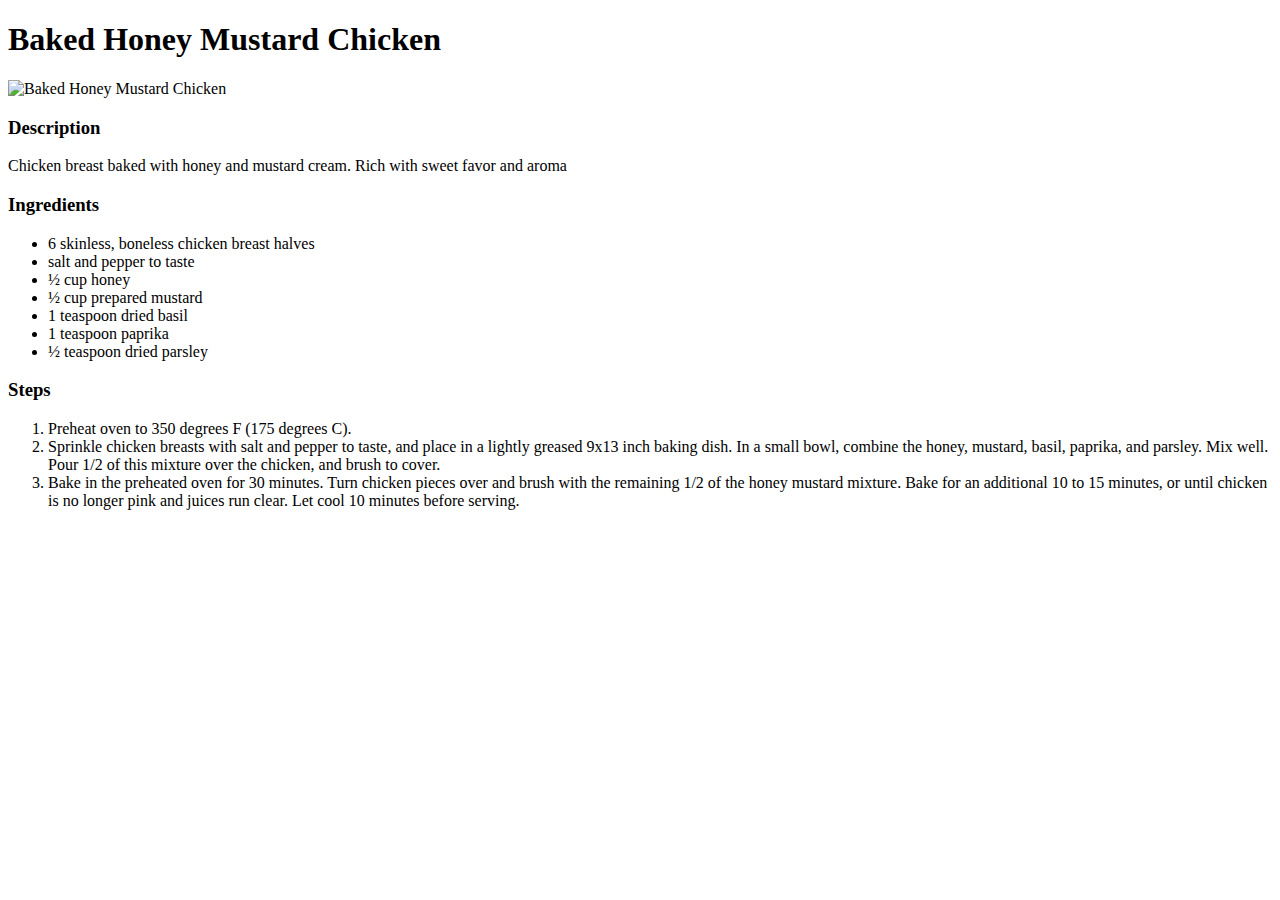
==== recipes/Baked-Honey-Mustard-Chicken.html @ 94ec079f "Link all html files with style.css" ====
<!DOCTYPE html>

<html lang="en">
    <head>
        <meta charset="utf-8">
        <link rel="stylesheet" href="../style.css">
        <title>Baked Honey Mustard Chicken</title>
    </head>
    <body>
        <h1>
            Baked Honey Mustard Chicken
        </h1>
        <img src="https://imagesvc.meredithcorp.io/v3/mm/image?url=https%3A%2F%2Fimages.media-allrecipes.com%2Fuserphotos%2F2334.jpg" alt="Baked Honey Mustard Chicken">

        <h3>Description</h3>
        <p>Chicken breast baked with honey and mustard cream. Rich with sweet favor and aroma </p>

        <h3>Ingredients</h3>
        <ul>
            <li>6 skinless, boneless chicken breast halves </li>
            <li>salt and pepper to taste </li>
            <li>½ cup honey </li>
            <li>½ cup prepared mustard </li>
            <li>1 teaspoon dried basil </li>
            <li>1 teaspoon paprika </li>
            <li>½ teaspoon dried parsley </li>
        </ul>

        <h3>Steps</h3>
        <ol>
            <li>Preheat oven to 350 degrees F (175 degrees C).</li>
            <li>Sprinkle chicken breasts with salt and pepper to taste, and place in a lightly greased 9x13 inch baking dish. In a small bowl, combine the honey, mustard, basil, paprika, and parsley. Mix well. Pour 1/2 of this mixture over the chicken, and brush to cover.</li>
            <li>Bake in the preheated oven for 30 minutes. Turn chicken pieces over and brush with the remaining 1/2 of the honey mustard mixture. Bake for an additional 10 to 15 minutes, or until chicken is no longer pink and juices run clear. Let cool 10 minutes before serving.</li>
        </ol>
    </body>
</html>
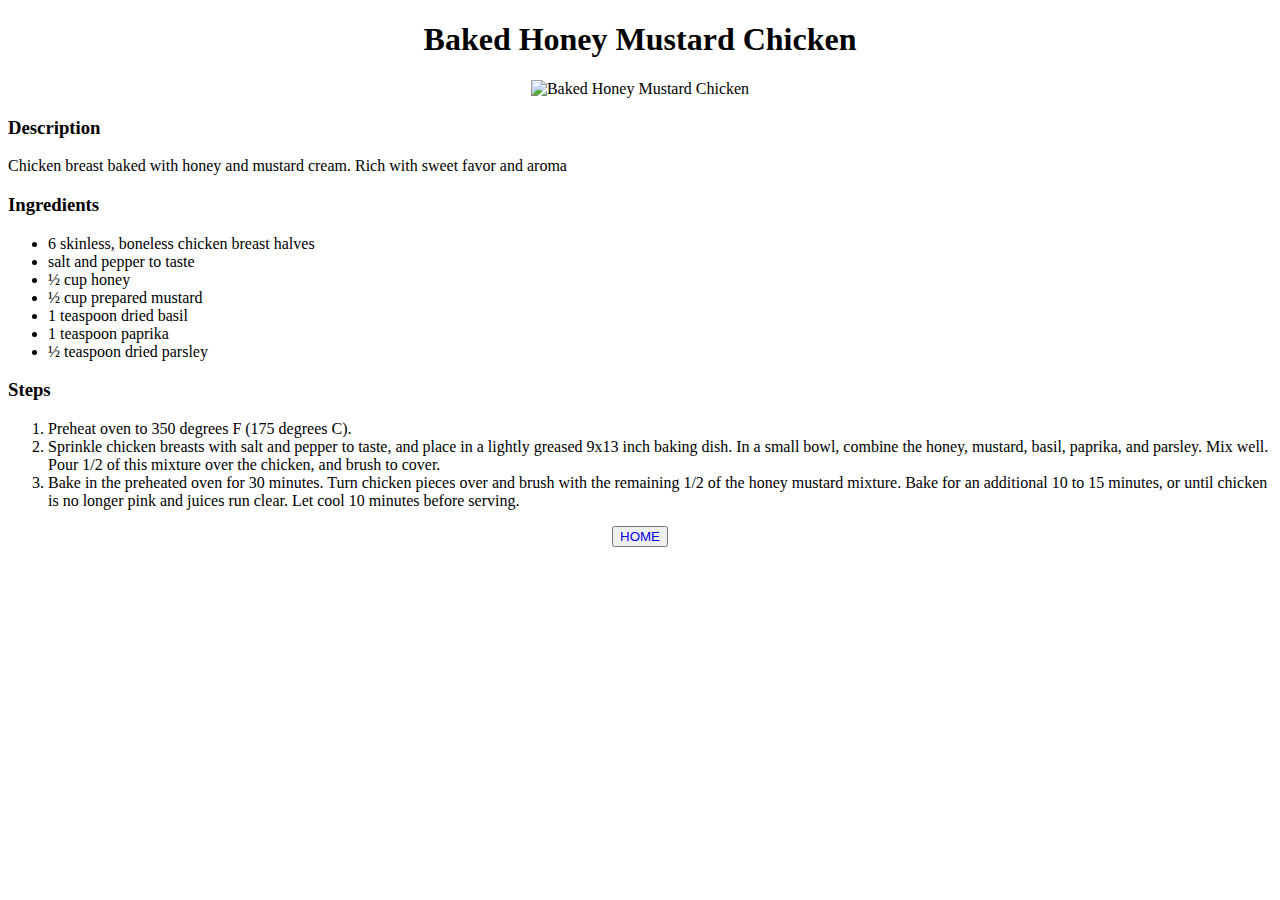
==== commit 1604e20b: "Add HOME<button> in all recipe pages and edit css" ====
--- a/recipes/Baked-Honey-Mustard-Chicken.html
+++ b/recipes/Baked-Honey-Mustard-Chicken.html
@@ -3,14 +3,20 @@
 <html lang="en">
     <head>
         <meta charset="utf-8">
+        <meta http-equiv="X-UA-Compatible" content="IE=edge">
+        <meta name="viewport" content="width=device-width, initial-scale=1.0">
         <link rel="stylesheet" href="../style.css">
         <title>Baked Honey Mustard Chicken</title>
     </head>
     <body>
-        <h1>
-            Baked Honey Mustard Chicken
-        </h1>
-        <img src="https://imagesvc.meredithcorp.io/v3/mm/image?url=https%3A%2F%2Fimages.media-allrecipes.com%2Fuserphotos%2F2334.jpg" alt="Baked Honey Mustard Chicken">
+        <div class="container">
+            <h1>
+                Baked Honey Mustard Chicken
+            </h1>
+        </div>
+        <div class="container">
+            <img class="food-img" src="https://imagesvc.meredithcorp.io/v3/mm/image?url=https%3A%2F%2Fimages.media-allrecipes.com%2Fuserphotos%2F2334.jpg" alt="Baked Honey Mustard Chicken">
+        </div>
 
         <h3>Description</h3>
         <p>Chicken breast baked with honey and mustard cream. Rich with sweet favor and aroma </p>
@@ -32,5 +38,10 @@
             <li>Sprinkle chicken breasts with salt and pepper to taste, and place in a lightly greased 9x13 inch baking dish. In a small bowl, combine the honey, mustard, basil, paprika, and parsley. Mix well. Pour 1/2 of this mixture over the chicken, and brush to cover.</li>
             <li>Bake in the preheated oven for 30 minutes. Turn chicken pieces over and brush with the remaining 1/2 of the honey mustard mixture. Bake for an additional 10 to 15 minutes, or until chicken is no longer pink and juices run clear. Let cool 10 minutes before serving.</li>
         </ol>
+        <div class="container">
+            <button>
+                <a href="../index.html">HOME</a>
+            </button>
+        </div>
     </body>
 </html>--- a/style.css
+++ b/style.css
@@ -0,0 +1,21 @@
+img {
+    width: 450px;
+    height: auto;
+}
+
+.food-img {
+    width: 250px;
+    height: auto;
+}
+
+.container {
+    text-align: center;
+}
+
+.list-no-bullets {
+    list-style-type: none;
+}
+
+button a {
+    text-decoration: none;
+}